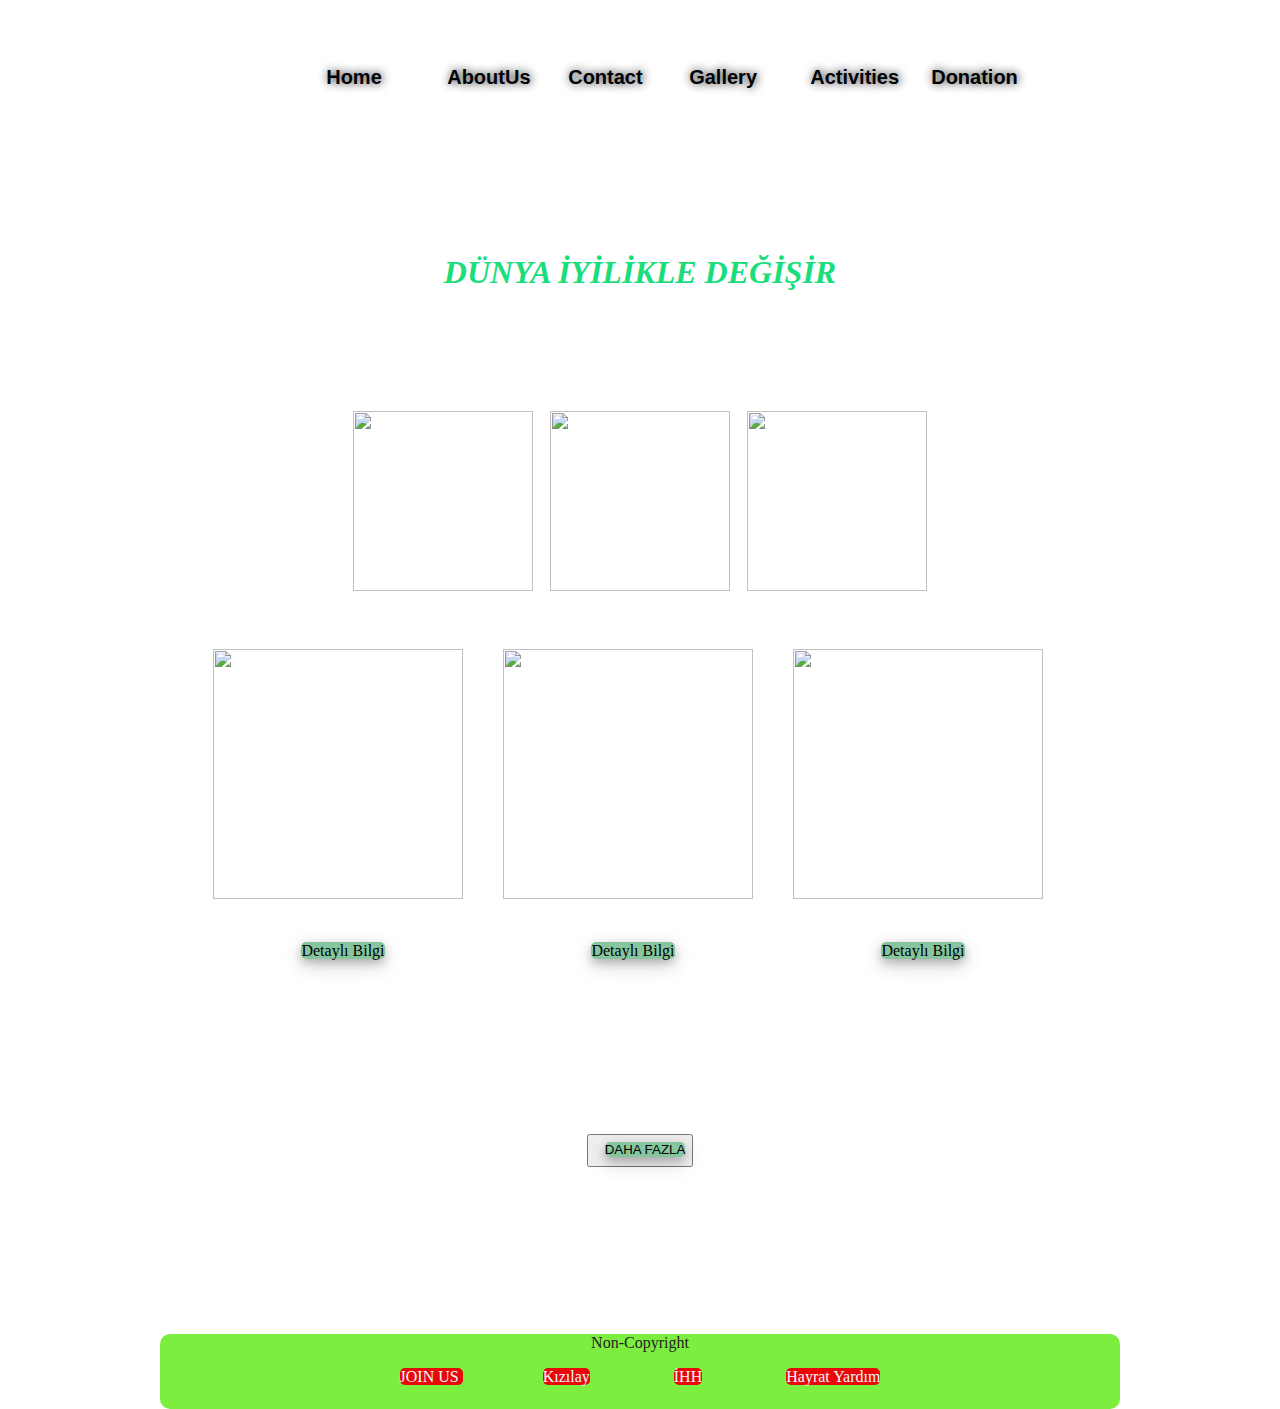
==== index.html @ 5f3acb1c "comments added on style.css" ====
<!DOCTYPE html>
<html lang="en">
  <head>
    <meta charset="UTF-8" />
    <meta name="viewport" content="width=device-width, initial-scale=1.0" />
    <title>Kalplere Ulaş/Anasayfa</title>
    <meta name="keywords" content="yardım,help,aid,yetim,yoksul,yardımlaşma,donation,africa,gazza,gazze,syria,poority">
    <meta name="author" content="MuratKaynar / Melih Uğur">
    <meta name="Description" content="This is a webpage for sharing the help among the people">
    <meta
      name="keywords"
      content="yardim,help,gaza,filistin,doğu turkistan,gida,food,needy people,poor,donation"
    />
    <link rel="stylesheet" href="style.css">
    <script type="text/javascript" src="project.js"></script>
  </head>
  <body>
    <!--nav part , it includes pages links-->
    <nav id="navigation">
      <div class="logo"><img src="https://cdn.vectorstock.com/i/preview-1x/26/27/teamwork-swooshes-helping-people-logo-vector-1522627.jpg" alt=""></div>
      <div class="nav-links">
        <a href="index.html">Home</a>
        <a href="AboutUs.html">AboutUs</a>
        <a href="Contact.html">Contact</a>
        <a href="Gallery.html">Gallery</a>
        <a href="Activities.html">Activities</a>
        <a href="donation.html">Donation</a>
              
      </div>
    </nav>
         
      
    <header>
      <h1 id="main_hak">DÜNYA İYİLİKLE DEĞİŞİR</h1>
    </header>
     <article id="content">
      <!-- this part includes logos of main pages-->
      <div class="main_logo">
        <img src="https://logowik.com/content/uploads/images/turk-kizilay-yeni6291.jpg">
        <img src="https://hayratyardim.org/upload/kurumsalkimlik/logo1-vc3kc.webp">
        <img src="https://logowik.com/content/uploads/images/ihh-insani-yardim-vakfi5125.jpg">

      </div>
      <!--this part includes several links , the links lead to the page showing the activities of charities-->
      <div class="main2_logo">
        <div class="main3_logo">
          
          <div class="main4_logo">
            <img src="https://www.kizilay.org.tr/Upload/Haber/630X340/tema-15-03-2024-20033772.jpg">
          </div>
          <div class="main5_logo">
            <a href="Activities.html">Detaylı Bilgi</a>
          </div>
        </div>
        <div class="main3_logo">
          
          <div class="main4_logo">
            <img src="https://encrypted-tbn0.gstatic.com/images?q=tbn:ANd9GcR-jLGUXbex_OE1kHBy2VVANSa3jBDpzAY5_fZS4xYj_IXUhmMOXXoCN94QYQjxbZWLO3A&usqp=CAU">
          </div>
          <div class="main5_logo">
            <a href="Activities.html">Detaylı Bilgi</a>
          </div>
        </div>
        <div class="main3_logo">
         
          <div class="main4_logo">
            <img src="https://ihh.org.tr/public/page/0/21/gine-dua-su-kuyusu---2021.jpg">
          </div>
          <div class="main5_logo">
            <a href="Activities.html">Detaylı Bilgi</a>
          </div>
          
        </div>
        

      </div>
      <div id="btn">

        <button id="daha-fazla-button"><a href="Gallery.html">DAHA FAZLA</a></button>
      </div>
      
         
      
     </article>
     <!--this part have links , links lead to charity pages-->
     <footer id="foot">
      <p>Non-Copyright </p>
      <a href="Contact.html">JOIN US </a>
      <a href="https://www.kizilayankara.org.tr/">Kızılay</a>
      <a href="https://ihh.org.tr/">İHH</a>
      <a href="https://hayratyardim.org/">Hayrat Yardım</a>
     </footer>
  </body>
</html>
---- style.css ----
.logo img {
    
    right: 40px;
  height: 100px;
  background-color: aquamarine;
  border-radius: 30px;
  
  display: block;
  flex-shrink: initial;
}
header{
    font-family: fantasy;
    font-size: large;
  text-align: center;
  color: rgb(27, 221, 124);
  text-orientation: sideways;

  
    background-color: white ;
    height: 150px;
    vertical-align: middle;
}
#navigation {
  
  
  padding-top: 25px;
  justify-content: space-between;

  justify-items: right;

  width: 60%;
  display: flex;

  height: 200px;

  color: aqua;
  background-color: white;

  margin: auto;
}

.nav-links a {
  
  text-shadow: rgb(20, 20, 20) 1px 0 10px ;
    text-align: center;
    
  height: 30px;
  font-weight: bold;
  float: right;
  vertical-align: middle;

  font-size: 20px;
  font-family: "Franklin Gothic Medium", "Arial Narrow", Arial, sans-serif;
  height: 50px;
  width: 55px;
  

  /*background-color: rgb(14, 216, 74); */
  float: left;
  /* border: 1px solid rgb(0, 2, 4); */
  text-decoration: none;
 /* justify-content: space-around;*/
  margin: 33px;
  border-radius: 10px;
  color: rgb(0, 2, 6);
}
a{
  text-decoration: none;
}
body {
  min-height: 100px;

}
.activities{
    display: block;
    
    box-sizing: border-box;
    margin: auto;
    
    
}
.info-container{
  display: block;
  margin-top:20px ;
  
  
}
.info-container a{
  text-align: center;
  margin: 17px;
}
.activities .box{
  box-shadow: 0 4px 8px 0 rgba(0, 0, 0, 0.2), 0 6px 20px 0 rgba(0, 0, 0, 0.19);
    justify-content: space-between;
    
    border-radius: 15px;
    display: flex;
    height: 150px;
    width: auto;
    
    margin-top: 30px;
    border: 1px ;
    margin-top: 60px;
    gap: 20px;

  }
.baslik {
    text-align: center;
    width: 20%;
    background-color: red;
    color: rgb(248, 247, 247);
}
.aciklama 
{text-align: center;
    width: 40%;

}
.foto{
    text-align: right;
    width: 40%;
}
.box img{
    height: 150px;
    width: 310px;
    border-radius: 5px;
}

#content {
  
  background-color: white;
  width: 75vi;
  min-height: 100vh;
  
  margin: auto;
  margin-bottom: 5px;
}
#video_about iframe{
  box-shadow: 0 4px 8px 0 rgba(0, 0, 0, 0.2), 0 6px 20px 0 rgba(0, 0, 0, 0.19);

  height: 450px;
align-items: center;
border-radius: 5px;
}
.form-container {
  box-shadow: 0 4px 8px 0 rgba(13, 13, 13, 0.2), 0 6px 20px 0 rgba(0, 0, 0, 0.19);

  width: 50%;
  margin: 0 auto;
  
}
.form-container h3{ 
  
  text-align: center;
  font-family: 'Gill Sans', 'Gill Sans MT', Calibri, 'Trebuchet MS', sans-serif;
}

.info-container{
  text-align: center;
}

input[type="text"],
input[type="email"],
select,
textarea {
  
  width: 100%;
  padding: 10px;
  margin-bottom: 10px;
  border: 1px solid #ccc;
  border-radius: 4px;
  box-sizing: border-box;
}


input[type="submit"] {
  background-color: #4CAF50;
  color: white;
  padding: 14px 20px;
  border: none;
  border-radius: 4px;
  cursor: pointer;
  display: block;
  margin: auto;
}

input[type="submit"]:hover {
  background-color: #baf0bd;
}
.contact-links a{
  text-align: center;
  font-family: Cambria, Cochin, Georgia, Times, 'Times New Roman', serif;
  color: rgb(4, 4, 4);
  text-decoration: none;
  margin-top: 40px;
 justify-content: center;
}

#mapArea{
  
  color: aliceblue;
  background-color: antiquewhite;
}
.mapArea h3{
  text-align: center;
}
iframe{
  box-shadow: 0 4px 8px 0 rgba(0, 0, 0, 0.2), 0 6px 20px 0 rgba(0, 0, 0, 0.19);

  width: 100%;
  
}
.Donation-contentPart{
  flex-wrap: wrap;
  background-color: white;
  height: 100%;
  width: 100%;
  display: flex;
  
  

  

}
.pic .img{
  object-fit: cover;
  width: 100%;
  align-items: center;
  
  
  
}
.Donation-contentPart .box{
  
  text-align: center;
  width: 31%;
  height: 420px;
  background-color: white;
  border: none solid;
  
  border-radius: 10px;
  padding: 3px;
  margin: 15px;
  display: block;
  margin: auto;
  box-shadow: 0 4px 8px 0 rgba(0, 0, 0, 0.2), 0 6px 20px 0 rgba(0, 0, 0, 0.19);
  
  

  
  
}
.Donation-contentPart #bagis-text{
  margin-top: 5px;
  width: fit-content;
}
.Donation-contentPart #bagis-button{

  
  margin-top: 5px;
  margin-left:10px ;
  width: 35%;
  background-color: rgb(31, 173, 78);
  color: white;
  border: none;
  line-height: 3;
  border-radius: 5px;


}
#bagis-link{
  text-decoration: none;
  color: white;
}




#video_about{
  width: 75vi;
  height: 50vh;
  margin: auto;
  margin-bottom: 20px;
}

#about_hak{
  text-align: center;
}

#main_hak{
  text-align: center;
  font-style: italic;
  font-size:xx-large;
}


.main_logo{
  width: 600px;
  height: 200px;
  margin: auto;
}

.main_logo img{
  width: 180px;
  height: 180px;
  margin-left: 13px;
  margin-top: 7px;
}


.main2_logo{
  width: 900px;
  height: 500px;
  margin: auto;
  margin-top: 30px;
  display: flex;
}

.main3_logo{
  width: 280px;
  height: 400px;
  justify-content: space-between;
  margin-left: 10px;
  margin-top: 15px;
}


.main4_logo{
  width: 250px;
  height: 250px;
  margin-left: 13px;
}

.main4_logo img{
  width: 250px;
  height: 250px;
}


.main5_logo{
  text-align: center;
  width: 250px;
  height: 30px;
  margin-left: 13px;
  margin-top: 20px;
  border-radius: 80px;
}
#btn{
  text-align: center;
}
#btn a{
  text-align: center;
  margin-top: 5px;
  margin-left:10px ;
  width: 150px;
  background-color: rgb(134, 198, 159);
  color: rgb(1, 1, 1);
  border: none;
  line-height: 2;
  border-radius: 5px; 
  box-shadow: 0 4px 8px 0 rgba(0, 0, 0, 0.2), 0 6px 20px 0 rgba(0, 0, 0, 0.19);
  

}

.main5_logo a{
  text-align: center;
  
  margin-top: 5px;
  margin-left:10px ;
  width: 150px;
  background-color: rgb(134, 198, 159);
  color: rgb(1, 1, 1);
  border: none;
  line-height: 4;
  border-radius: 5px; 
  box-shadow: 0 4px 8px 0 rgba(0, 0, 0, 0.2), 0 6px 20px 0 rgba(0, 0, 0, 0.19);
  
}




 .galery_logo1{
  /* background-color:chartreuse;   */
  width: 900px;
  min-height: 550px;
  margin: auto;
  margin-top: 30px;
  display: flex;
  flex-wrap: wrap;
}

  .galery_logo2{
    box-shadow: 0 4px 8px 0 rgba(0, 0, 0, 0.2), 0 6px 20px 0 rgba(0, 0, 0, 0.19);

  
  /* border-style: solid; */
  /* background-color:crimson;   */
  width: 320px;
  height: 250px;
  justify-content: space-between;
  margin: auto;
  margin-left: 65px;
  margin-top: 20px;
  border-radius: 20px;
  
 } 

 .galery_logo2 img{
  width: 320px;
  height: 170px;
  border-radius: 18px 18px 0px 0px;
 } 

 #galeri_hak{
  text-align: center;
  font-style: italic;
}

#foot {

    
  height: 75px;
  width: 75vi;
  margin: auto;
  background-color: rgb(125, 238, 63);
  color: aliceblue;
  text-align: center;
  margin-bottom: -10px;
  margin-top: 30px;
  position: relative;
  bottom: 0;
  display: block;
  border-radius: 10px;

  

}

#foot a{

  font-family: fantasy;
  
  border-radius:5px ;
  background-color: rgb(234, 7, 7);
    color: aliceblue;
    text-decoration: none;
    margin: 40px;
    justify-content: space-between;
}
#foot p{
  color: rgb(35, 35, 34);
}
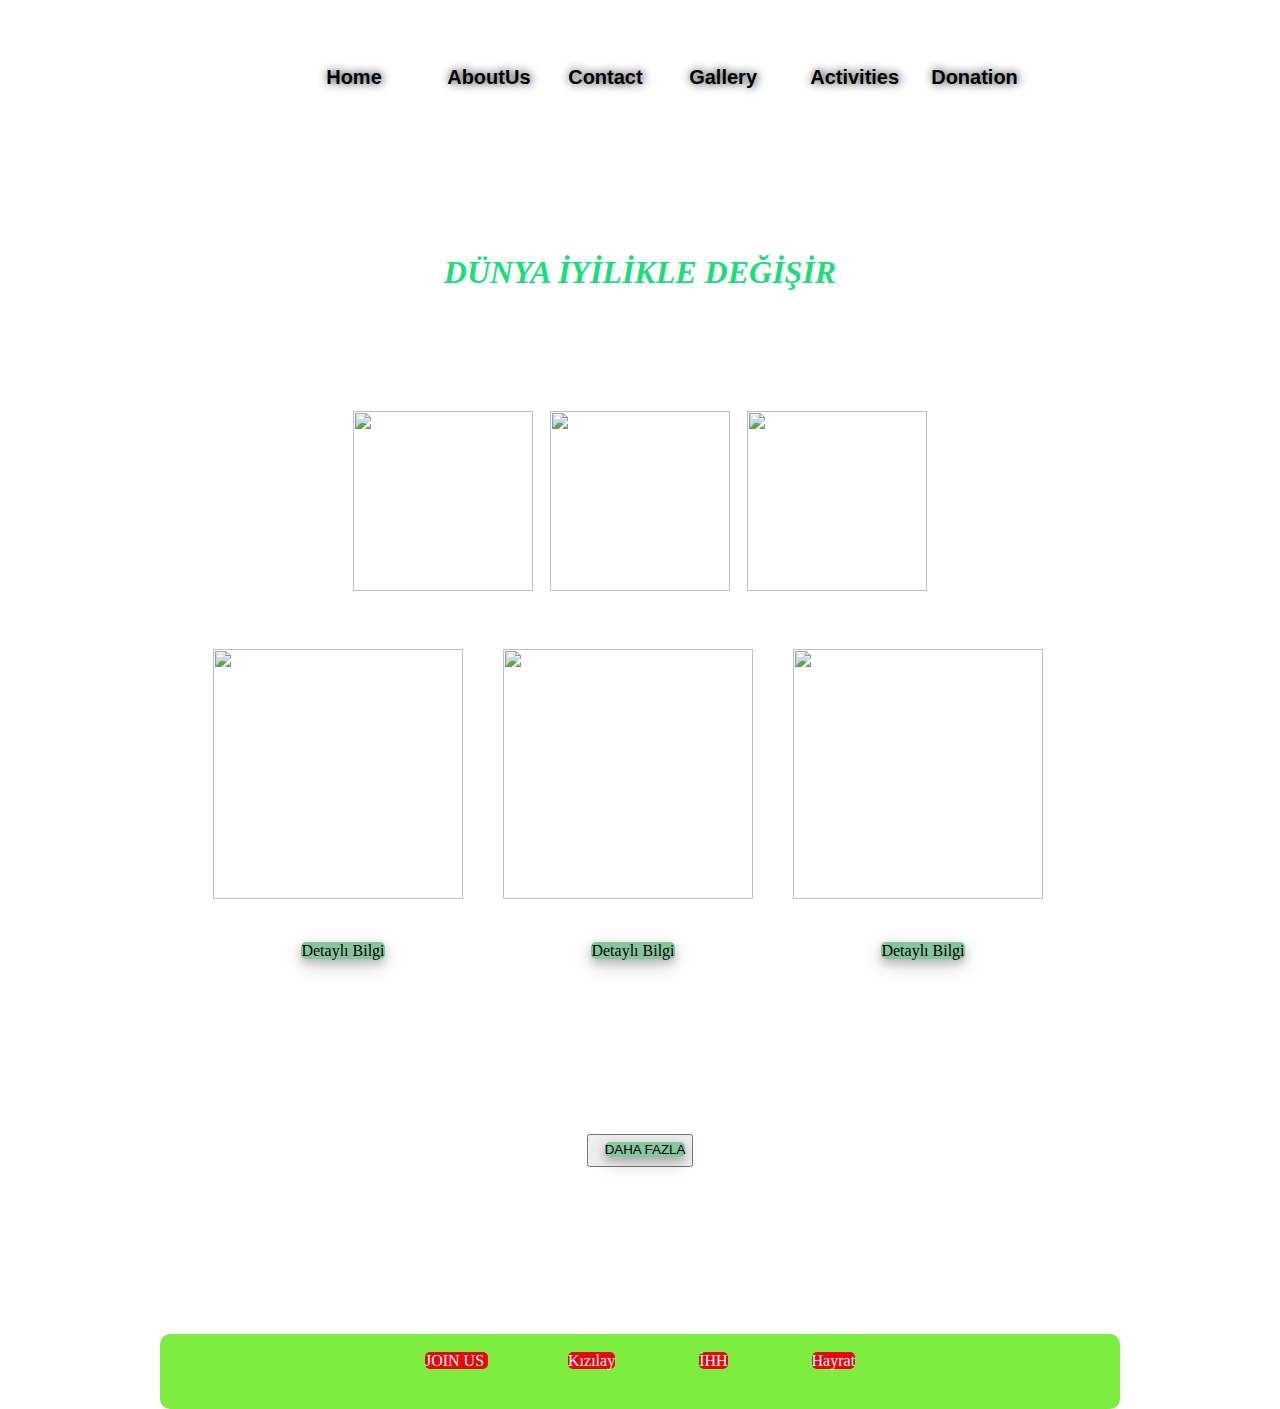
==== commit c94cfee8: "footer updated" ====
--- a/index.html
+++ b/index.html
@@ -84,11 +84,11 @@
      </article>
      <!--this part have links , links lead to charity pages-->
      <footer id="foot">
-      <p>Non-Copyright </p>
+    <br>
       <a href="Contact.html">JOIN US </a>
       <a href="https://www.kizilayankara.org.tr/">Kızılay</a>
       <a href="https://ihh.org.tr/">İHH</a>
-      <a href="https://hayratyardim.org/">Hayrat Yardım</a>
+      <a href="https://hayratyardim.org/">Hayrat</a>
      </footer>
   </body>
 </html>--- a/style.css
+++ b/style.css
@@ -1,28 +1,37 @@
+/* Here the styling code for logo */
 .logo img {
-    
-    right: 40px;
+  right: 40px;
   height: 100px;
   background-color: aquamarine;
   border-radius: 30px;
-  
+
   display: block;
   flex-shrink: initial;
 }
-header{
-    font-family: fantasy;
-    font-size: large;
+
+/* Logo css finish here */ 
+
+
+/*Sytle part for Header Part */
+header {
+  font-family: fantasy;
+  font-size: large;
   text-align: center;
   color: rgb(27, 221, 124);
   text-orientation: sideways;
 
-  
-    background-color: white ;
-    height: 150px;
-    vertical-align: middle;
-}
+  background-color: white;
+  height: 150px;
+  vertical-align: middle;
+}
+/* Header css part is done here */
+
+
+
+
+
+/*Sytle part for navigation part  start here */
 #navigation {
-  
-  
   padding-top: 25px;
   justify-content: space-between;
 
@@ -39,11 +48,11 @@
   margin: auto;
 }
 
+/*Sytle part for navigation links  start here*/
 .nav-links a {
-  
-  text-shadow: rgb(20, 20, 20) 1px 0 10px ;
-    text-align: center;
-    
+  text-shadow: rgb(20, 20, 20) 1px 0 10px;
+  text-align: center;
+
   height: 30px;
   font-weight: bold;
   float: right;
@@ -53,108 +62,132 @@
   font-family: "Franklin Gothic Medium", "Arial Narrow", Arial, sans-serif;
   height: 50px;
   width: 55px;
-  
-
-  /*background-color: rgb(14, 216, 74); */
+
   float: left;
-  /* border: 1px solid rgb(0, 2, 4); */
+
   text-decoration: none;
- /* justify-content: space-around;*/
+
   margin: 33px;
   border-radius: 10px;
   color: rgb(0, 2, 6);
 }
-a{
+/* ---Css for navigation part is done here----*/
+
+
+/* Style for links that remove the bottom line */
+a {
   text-decoration: none;
 }
+
+
+
+/*Sytle part  heihgt of body*/
 body {
   min-height: 100px;
-
-}
-.activities{
-    display: block;
-    
-    box-sizing: border-box;
-    margin: auto;
-    
-    
-}
-.info-container{
-  display: block;
-  margin-top:20px ;
-  
-  
-}
-.info-container a{
+}
+
+/*Sytle part for acvities.html page */
+.activities {
+  display: block;
+
+  box-sizing: border-box;
+  margin: auto;
+}
+
+.info-container {
+  display: block;
+  margin-top: 20px;
+}
+.info-container a {
   text-align: center;
   margin: 17px;
 }
-.activities .box{
-  box-shadow: 0 4px 8px 0 rgba(0, 0, 0, 0.2), 0 6px 20px 0 rgba(0, 0, 0, 0.19);
-    justify-content: space-between;
-    
-    border-radius: 15px;
-    display: flex;
-    height: 150px;
-    width: auto;
-    
-    margin-top: 30px;
-    border: 1px ;
-    margin-top: 60px;
-    gap: 20px;
-
-  }
+.activities .box {
+  box-shadow: 0 4px 8px 0 rgba(0, 0, 0, 0.2), 0 6px 20px 0 rgba(0, 0, 0, 0.19);
+  justify-content: space-between;
+
+  border-radius: 15px;
+  display: flex;
+  height: 150px;
+  width: auto;
+
+  margin-top: 30px;
+  border: 1px;
+  margin-top: 60px;
+  gap: 20px;
+}
 .baslik {
-    text-align: center;
-    width: 20%;
-    background-color: red;
-    color: rgb(248, 247, 247);
-}
-.aciklama 
-{text-align: center;
-    width: 40%;
-
-}
-.foto{
-    text-align: right;
-    width: 40%;
-}
-.box img{
-    height: 150px;
-    width: 310px;
-    border-radius: 5px;
-}
-
+  text-align: center;
+  width: 20%;
+  background-color: red;
+  color: rgb(248, 247, 247);
+}
+.aciklama {
+  text-align: center;
+  width: 40%;
+}
+.foto {
+  text-align: right;
+  width: 40%;
+}
+.box img {
+  height: 150px;
+  width: 310px;
+  border-radius: 5px;
+}
+/* ----------- Activities.html styling ended here ----------- */
+
+/*Sytle part for content id that all pages include it  */
 #content {
-  
   background-color: white;
   width: 75vi;
   min-height: 100vh;
-  
+
   margin: auto;
   margin-bottom: 5px;
 }
-#video_about iframe{
+
+/* This style is for AboutUs.html */
+#video_about {
+  width: 75vi;
+  height: 50vh;
+  margin: auto;
+  margin-bottom: 20px;
+}
+
+#about_hak {
+  text-align: center;
+}
+
+#main_hak {
+  text-align: center;
+  font-style: italic;
+  font-size: xx-large;
+}
+#video_about iframe {
   box-shadow: 0 4px 8px 0 rgba(0, 0, 0, 0.2), 0 6px 20px 0 rgba(0, 0, 0, 0.19);
 
   height: 450px;
-align-items: center;
-border-radius: 5px;
-}
+  align-items: center;
+  border-radius: 5px;
+}
+/* ------------AboutUs css End --------------- */
+
+/* This styling is for Contact.html */
+
 .form-container {
-  box-shadow: 0 4px 8px 0 rgba(13, 13, 13, 0.2), 0 6px 20px 0 rgba(0, 0, 0, 0.19);
+  box-shadow: 0 4px 8px 0 rgba(13, 13, 13, 0.2),
+    0 6px 20px 0 rgba(0, 0, 0, 0.19);
 
   width: 50%;
   margin: 0 auto;
-  
-}
-.form-container h3{ 
-  
-  text-align: center;
-  font-family: 'Gill Sans', 'Gill Sans MT', Calibri, 'Trebuchet MS', sans-serif;
-}
-
-.info-container{
+}
+.form-container h3 {
+  text-align: center;
+  font-family: "Gill Sans", "Gill Sans MT", Calibri, "Trebuchet MS", sans-serif;
+}
+
+.info-container {
   text-align: center;
 }
 
@@ -162,7 +195,6 @@
 input[type="email"],
 select,
 textarea {
-  
   width: 100%;
   padding: 10px;
   margin-bottom: 10px;
@@ -171,9 +203,8 @@
   box-sizing: border-box;
 }
 
-
 input[type="submit"] {
-  background-color: #4CAF50;
+  background-color: #4caf50;
   color: white;
   padding: 14px 20px;
   border: none;
@@ -186,128 +217,97 @@
 input[type="submit"]:hover {
   background-color: #baf0bd;
 }
-.contact-links a{
-  text-align: center;
-  font-family: Cambria, Cochin, Georgia, Times, 'Times New Roman', serif;
+.contact-links a {
+  text-align: center;
+  font-family: Cambria, Cochin, Georgia, Times, "Times New Roman", serif;
   color: rgb(4, 4, 4);
   text-decoration: none;
   margin-top: 40px;
- justify-content: center;
-}
-
-#mapArea{
-  
+  justify-content: center;
+}
+
+#mapArea {
   color: aliceblue;
   background-color: antiquewhite;
 }
-.mapArea h3{
-  text-align: center;
-}
-iframe{
+.mapArea h3 {
+  text-align: center;
+}
+iframe {
   box-shadow: 0 4px 8px 0 rgba(0, 0, 0, 0.2), 0 6px 20px 0 rgba(0, 0, 0, 0.19);
 
   width: 100%;
-  
-}
-.Donation-contentPart{
+}
+/* End of the Contact.htmll css part */
+
+/* styling part for donation.html */
+
+.Donation-contentPart {
   flex-wrap: wrap;
   background-color: white;
   height: 100%;
   width: 100%;
   display: flex;
-  
-  
-
-  
-
-}
-.pic .img{
+}
+.pic .img {
   object-fit: cover;
   width: 100%;
   align-items: center;
-  
-  
-  
-}
-.Donation-contentPart .box{
-  
+}
+.Donation-contentPart .box {
   text-align: center;
   width: 31%;
   height: 420px;
   background-color: white;
   border: none solid;
-  
+
   border-radius: 10px;
   padding: 3px;
   margin: 15px;
   display: block;
   margin: auto;
   box-shadow: 0 4px 8px 0 rgba(0, 0, 0, 0.2), 0 6px 20px 0 rgba(0, 0, 0, 0.19);
-  
-  
-
-  
-  
-}
-.Donation-contentPart #bagis-text{
+}
+.Donation-contentPart #bagis-text {
   margin-top: 5px;
   width: fit-content;
 }
-.Donation-contentPart #bagis-button{
-
-  
+.Donation-contentPart #bagis-button {
   margin-top: 5px;
-  margin-left:10px ;
+  margin-left: 10px;
   width: 35%;
   background-color: rgb(31, 173, 78);
   color: white;
   border: none;
   line-height: 3;
   border-radius: 5px;
-
-
-}
-#bagis-link{
+}
+#bagis-link {
   text-decoration: none;
   color: white;
 }
-
-
-
-
-#video_about{
-  width: 75vi;
-  height: 50vh;
-  margin: auto;
-  margin-bottom: 20px;
-}
-
-#about_hak{
-  text-align: center;
-}
-
-#main_hak{
-  text-align: center;
-  font-style: italic;
-  font-size:xx-large;
-}
-
-
-.main_logo{
+/* ----End of the donation.html css---- */
+
+
+
+
+
+/* Here styling is for index.html that include main_logo parts these are seperate boxes */
+
+.main_logo {
   width: 600px;
   height: 200px;
   margin: auto;
 }
 
-.main_logo img{
+.main_logo img {
   width: 180px;
   height: 180px;
   margin-left: 13px;
   margin-top: 7px;
 }
 
-
-.main2_logo{
+.main2_logo {
   width: 900px;
   height: 500px;
   margin: auto;
@@ -315,7 +315,7 @@
   display: flex;
 }
 
-.main3_logo{
+.main3_logo {
   width: 280px;
   height: 400px;
   justify-content: space-between;
@@ -323,20 +323,18 @@
   margin-top: 15px;
 }
 
-
-.main4_logo{
+.main4_logo {
   width: 250px;
   height: 250px;
   margin-left: 13px;
 }
 
-.main4_logo img{
+.main4_logo img {
   width: 250px;
   height: 250px;
 }
 
-
-.main5_logo{
+.main5_logo {
   text-align: center;
   width: 250px;
   height: 30px;
@@ -344,44 +342,39 @@
   margin-top: 20px;
   border-radius: 80px;
 }
-#btn{
-  text-align: center;
-}
-#btn a{
+#btn {
+  text-align: center;
+}
+#btn a {
   text-align: center;
   margin-top: 5px;
-  margin-left:10px ;
+  margin-left: 10px;
   width: 150px;
   background-color: rgb(134, 198, 159);
   color: rgb(1, 1, 1);
   border: none;
   line-height: 2;
-  border-radius: 5px; 
-  box-shadow: 0 4px 8px 0 rgba(0, 0, 0, 0.2), 0 6px 20px 0 rgba(0, 0, 0, 0.19);
-  
-
-}
-
-.main5_logo a{
-  text-align: center;
-  
+  border-radius: 5px;
+  box-shadow: 0 4px 8px 0 rgba(0, 0, 0, 0.2), 0 6px 20px 0 rgba(0, 0, 0, 0.19);
+}
+
+.main5_logo a {
+  text-align: center;
+
   margin-top: 5px;
-  margin-left:10px ;
+  margin-left: 10px;
   width: 150px;
   background-color: rgb(134, 198, 159);
   color: rgb(1, 1, 1);
   border: none;
   line-height: 4;
-  border-radius: 5px; 
-  box-shadow: 0 4px 8px 0 rgba(0, 0, 0, 0.2), 0 6px 20px 0 rgba(0, 0, 0, 0.19);
-  
-}
-
-
-
-
- .galery_logo1{
-  /* background-color:chartreuse;   */
+  border-radius: 5px;
+  box-shadow: 0 4px 8px 0 rgba(0, 0, 0, 0.2), 0 6px 20px 0 rgba(0, 0, 0, 0.19);
+}
+/* THe index.html css part is done here */
+
+/* The Gallery.html css start here */
+.galery_logo1 {
   width: 900px;
   min-height: 550px;
   margin: auto;
@@ -390,10 +383,9 @@
   flex-wrap: wrap;
 }
 
-  .galery_logo2{
-    box-shadow: 0 4px 8px 0 rgba(0, 0, 0, 0.2), 0 6px 20px 0 rgba(0, 0, 0, 0.19);
-
-  
+.galery_logo2 {
+  box-shadow: 0 4px 8px 0 rgba(0, 0, 0, 0.2), 0 6px 20px 0 rgba(0, 0, 0, 0.19);
+
   /* border-style: solid; */
   /* background-color:crimson;   */
   width: 320px;
@@ -403,23 +395,23 @@
   margin-left: 65px;
   margin-top: 20px;
   border-radius: 20px;
-  
- } 
-
- .galery_logo2 img{
+}
+
+.galery_logo2 img {
   width: 320px;
   height: 170px;
   border-radius: 18px 18px 0px 0px;
- } 
-
- #galeri_hak{
+}
+
+#galeri_hak {
   text-align: center;
   font-style: italic;
 }
+/*Gallery css styling is finish here */
+
+/*The Css for footer effect all pages because of they have same footer */
 
 #foot {
-
-    
   height: 75px;
   width: 75vi;
   margin: auto;
@@ -432,22 +424,19 @@
   bottom: 0;
   display: block;
   border-radius: 10px;
-
-  
-
-}
-
-#foot a{
-
+}
+
+#foot a {
   font-family: fantasy;
-  
-  border-radius:5px ;
+
+  border-radius: 5px;
   background-color: rgb(234, 7, 7);
-    color: aliceblue;
-    text-decoration: none;
-    margin: 40px;
-    justify-content: space-between;
-}
-#foot p{
+  color: aliceblue;
+  text-decoration: none;
+  margin: 40px;
+  justify-content: space-between;
+}
+#foot p {
   color: rgb(35, 35, 34);
-}+}
+/*End of the css for Footer */
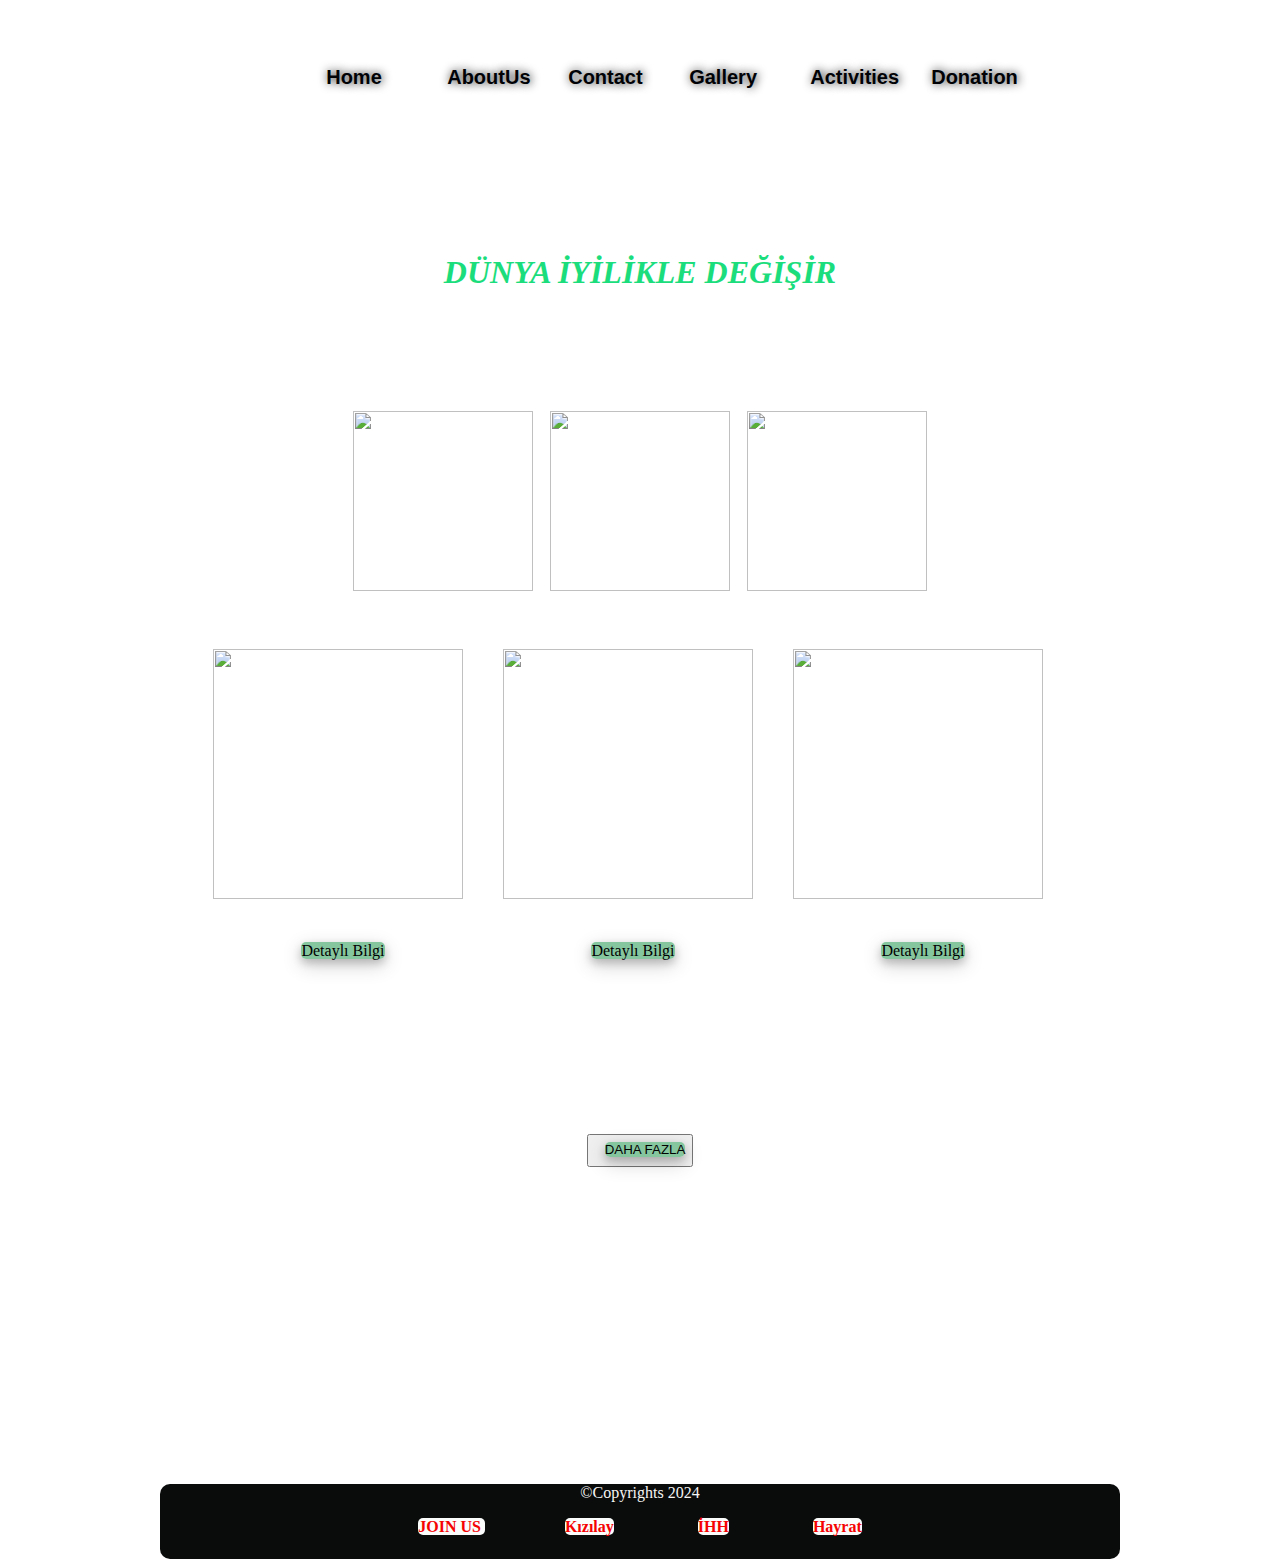
==== commit 61678554: "sprint2-finish" ====
--- a/index.html
+++ b/index.html
@@ -17,7 +17,7 @@
   <body>
     <!--nav part , it includes pages links-->
     <nav id="navigation">
-      <div class="logo"><img src="https://cdn.vectorstock.com/i/preview-1x/26/27/teamwork-swooshes-helping-people-logo-vector-1522627.jpg" alt=""></div>
+      <div class="logo"><a href="index.html"><img src="https://cdn.vectorstock.com/i/preview-1x/26/27/teamwork-swooshes-helping-people-logo-vector-1522627.jpg" alt=""></a></div>
       <div class="nav-links">
         <a href="index.html">Home</a>
         <a href="AboutUs.html">AboutUs</a>
@@ -84,11 +84,14 @@
      </article>
      <!--this part have links , links lead to charity pages-->
      <footer id="foot">
-    <br>
+      <div class="copy">
+        <p>&copyCopyrights 2024</p>
+      </div>
       <a href="Contact.html">JOIN US </a>
       <a href="https://www.kizilayankara.org.tr/">Kızılay</a>
       <a href="https://ihh.org.tr/">İHH</a>
       <a href="https://hayratyardim.org/">Hayrat</a>
+      
      </footer>
   </body>
 </html>--- a/style.css
+++ b/style.css
@@ -142,20 +142,28 @@
   background-color: white;
   width: 75vi;
   min-height: 100vh;
+  height: 1050px;
 
   margin: auto;
   margin-bottom: 5px;
 }
 
 /* This style is for AboutUs.html */
+.aboutus_content {
+  display: block;
+
+
+
+}
 #video_about {
   width: 75vi;
   height: 50vh;
   margin: auto;
-  margin-bottom: 20px;
+  
 }
 
 #about_hak {
+  
   text-align: center;
 }
 
@@ -259,11 +267,11 @@
   width: 31%;
   height: 420px;
   background-color: white;
-  border: none solid;
+  
 
   border-radius: 10px;
-  padding: 3px;
-  margin: 15px;
+ 
+  margin: 40px;
   display: block;
   margin: auto;
   box-shadow: 0 4px 8px 0 rgba(0, 0, 0, 0.2), 0 6px 20px 0 rgba(0, 0, 0, 0.19);
@@ -412,11 +420,12 @@
 /*The Css for footer effect all pages because of they have same footer */
 
 #foot {
+  
   height: 75px;
   width: 75vi;
   margin: auto;
-  background-color: rgb(125, 238, 63);
-  color: aliceblue;
+  background-color: rgb(10, 11, 11);
+  
   text-align: center;
   margin-bottom: -10px;
   margin-top: 30px;
@@ -427,16 +436,17 @@
 }
 
 #foot a {
+  
   font-family: fantasy;
-
-  border-radius: 5px;
-  background-color: rgb(234, 7, 7);
-  color: aliceblue;
+  font-weight: bold;
+  border-radius: 5px;
+  background-color: rgb(251, 252, 252);
+  color: rgb(245, 3, 3);
   text-decoration: none;
   margin: 40px;
   justify-content: space-between;
 }
 #foot p {
-  color: rgb(35, 35, 34);
+  color: rgb(245, 245, 243);
 }
 /*End of the css for Footer */
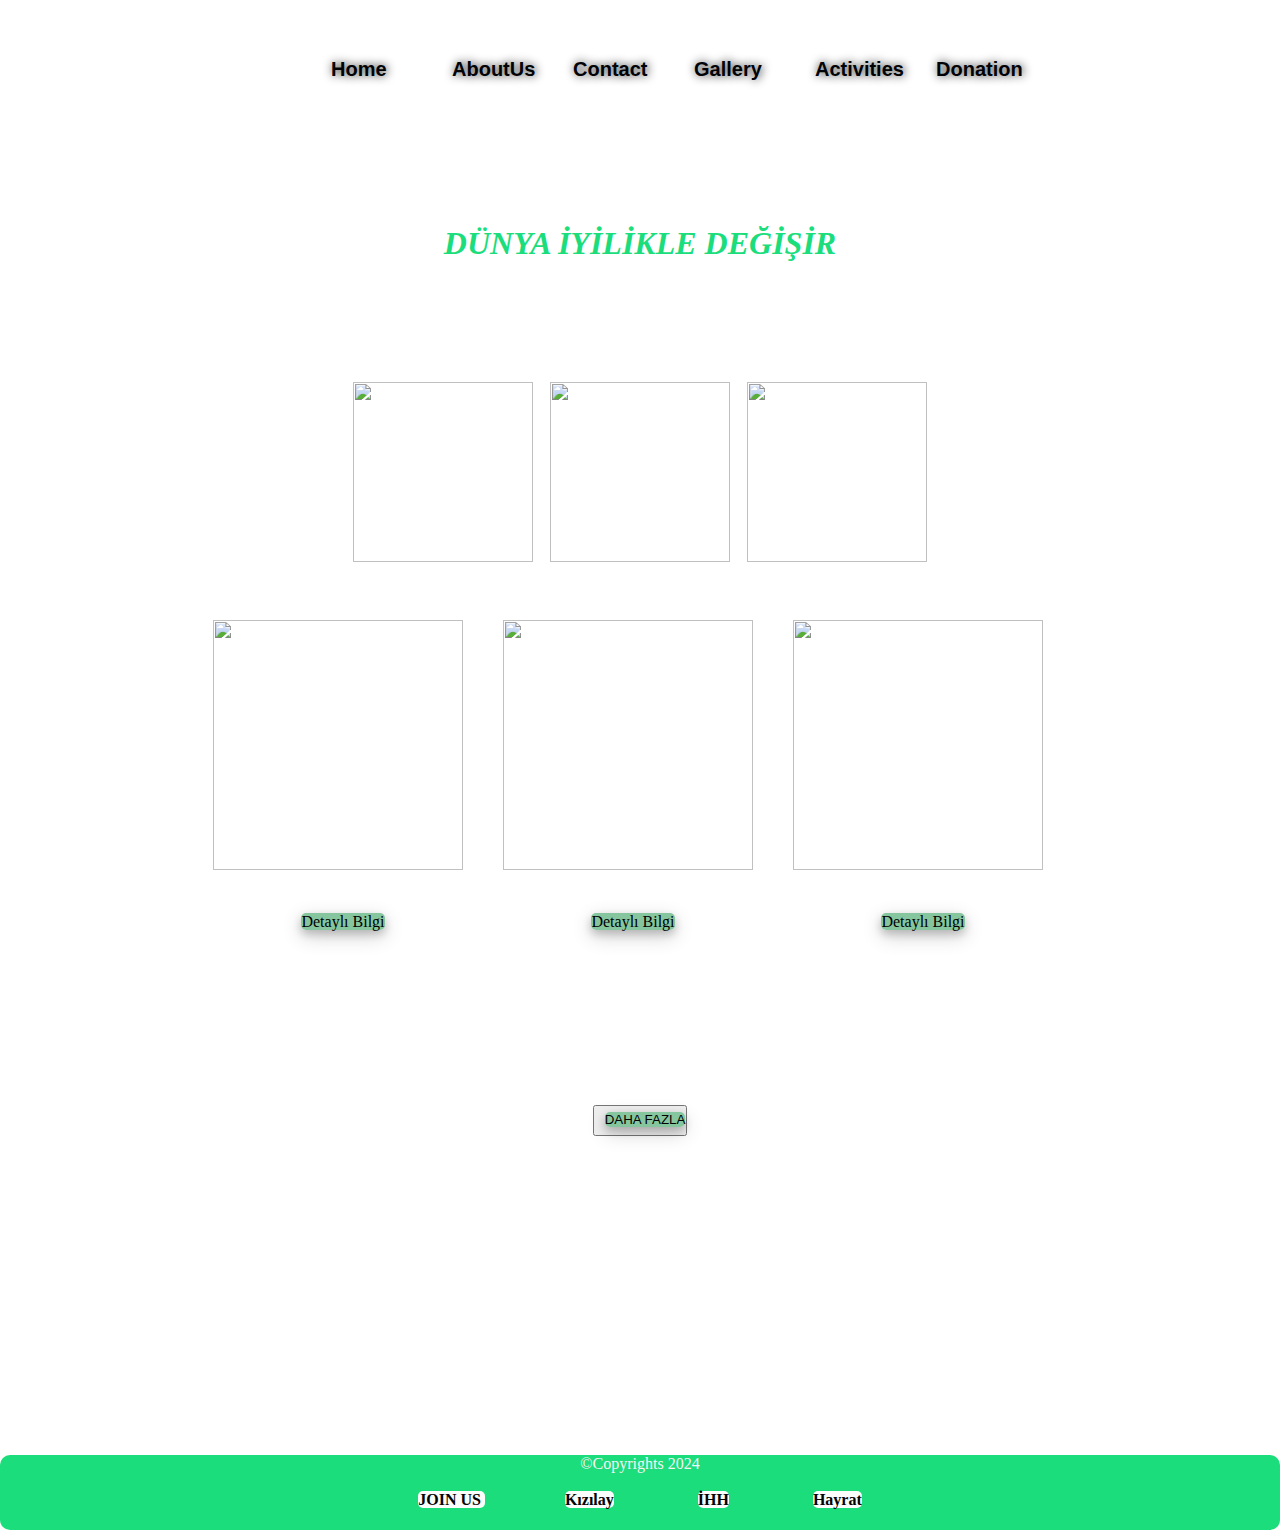
==== commit abdbc8fa: "sprint-2 end" ====
--- a/index.html
+++ b/index.html
@@ -86,7 +86,7 @@
      <footer id="foot">
       <div class="copy">
         <p>&copyCopyrights 2024</p>
-      </div>
+      </div> <br>
       <a href="Contact.html">JOIN US </a>
       <a href="https://www.kizilayankara.org.tr/">Kızılay</a>
       <a href="https://ihh.org.tr/">İHH</a>
--- a/style.css
+++ b/style.css
@@ -1,3 +1,7 @@
+*{
+  margin: 0;
+  padding: 0;
+}
 /* Here the styling code for logo */
 .logo img {
   right: 40px;
@@ -258,11 +262,13 @@
   display: flex;
 }
 .pic .img {
+  gap: 10px;
   object-fit: cover;
   width: 100%;
   align-items: center;
 }
 .Donation-contentPart .box {
+  
   text-align: center;
   width: 31%;
   height: 420px;
@@ -275,9 +281,14 @@
   display: block;
   margin: auto;
   box-shadow: 0 4px 8px 0 rgba(0, 0, 0, 0.2), 0 6px 20px 0 rgba(0, 0, 0, 0.19);
+
+}
+.comment p{
+  margin-top: 20px;
 }
 .Donation-contentPart #bagis-text {
-  margin-top: 5px;
+  
+  margin-top: 100px;
   width: fit-content;
 }
 .Donation-contentPart #bagis-button {
@@ -422,9 +433,9 @@
 #foot {
   
   height: 75px;
-  width: 75vi;
-  margin: auto;
-  background-color: rgb(10, 11, 11);
+  width: 100%;
+  margin: auto;
+  background-color: rgb(27, 221, 124);
   
   text-align: center;
   margin-bottom: -10px;
@@ -441,12 +452,13 @@
   font-weight: bold;
   border-radius: 5px;
   background-color: rgb(251, 252, 252);
-  color: rgb(245, 3, 3);
+  color: rgb(4, 4, 4);
   text-decoration: none;
   margin: 40px;
   justify-content: space-between;
 }
 #foot p {
+  
   color: rgb(245, 245, 243);
 }
 /*End of the css for Footer */
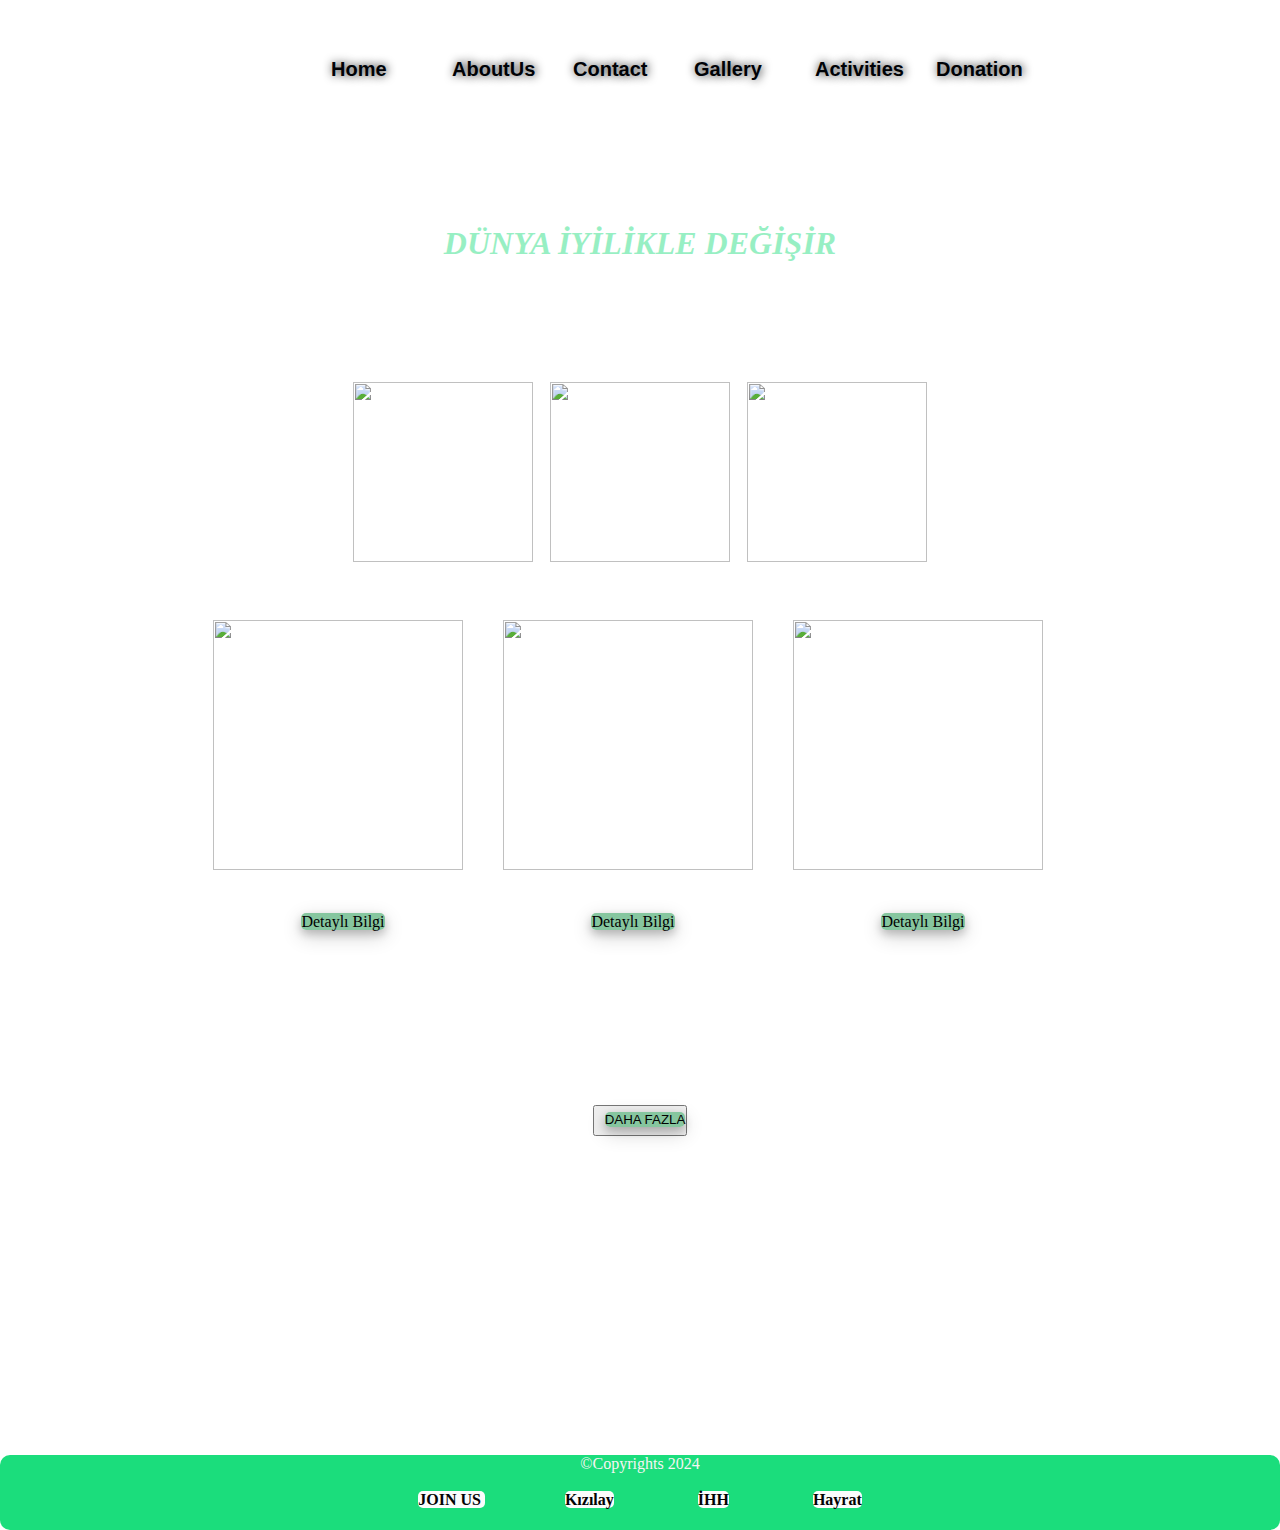
==== commit f05d66d8: "jquery animation added" ====
--- a/index.html
+++ b/index.html
@@ -4,20 +4,34 @@
     <meta charset="UTF-8" />
     <meta name="viewport" content="width=device-width, initial-scale=1.0" />
     <title>Kalplere Ulaş/Anasayfa</title>
-    <meta name="keywords" content="yardım,help,aid,yetim,yoksul,yardımlaşma,donation,africa,gazza,gazze,syria,poority">
-    <meta name="author" content="MuratKaynar / Melih Uğur">
-    <meta name="Description" content="This is a webpage for sharing the help among the people">
+    <meta
+      name="keywords"
+      content="yardım,help,aid,yetim,yoksul,yardımlaşma,donation,africa,gazza,gazze,syria,poority"
+    />
+    <meta name="author" content="MuratKaynar / Melih Uğur" />
+    <meta
+      name="Description"
+      content="This is a webpage for sharing the help among the people"
+    />
     <meta
       name="keywords"
       content="yardim,help,gaza,filistin,doğu turkistan,gida,food,needy people,poor,donation"
     />
-    <link rel="stylesheet" href="style.css">
-    <script type="text/javascript" src="project.js"></script>
+    <link rel="stylesheet" href="style.css" />
+    <script src="https://code.jquery.com/jquery-3.6.0.min.js"></script>
+    <script src="script.js"></script>
+    
   </head>
   <body>
     <!--nav part , it includes pages links-->
     <nav id="navigation">
-      <div class="logo"><a href="index.html"><img src="https://cdn.vectorstock.com/i/preview-1x/26/27/teamwork-swooshes-helping-people-logo-vector-1522627.jpg" alt=""></a></div>
+      <div class="logo">
+        <a href="index.html"
+          ><img
+            src="https://cdn.vectorstock.com/i/preview-1x/26/27/teamwork-swooshes-helping-people-logo-vector-1522627.jpg"
+            alt=""
+        /></a>
+      </div>
       <div class="nav-links">
         <a href="index.html">Home</a>
         <a href="AboutUs.html">AboutUs</a>
@@ -25,73 +39,74 @@
         <a href="Gallery.html">Gallery</a>
         <a href="Activities.html">Activities</a>
         <a href="donation.html">Donation</a>
-              
       </div>
     </nav>
-         
-      
+
     <header>
       <h1 id="main_hak">DÜNYA İYİLİKLE DEĞİŞİR</h1>
     </header>
-     <article id="content">
+    <article id="content">
       <!-- this part includes logos of main pages-->
       <div class="main_logo">
-        <img src="https://logowik.com/content/uploads/images/turk-kizilay-yeni6291.jpg">
-        <img src="https://hayratyardim.org/upload/kurumsalkimlik/logo1-vc3kc.webp">
-        <img src="https://logowik.com/content/uploads/images/ihh-insani-yardim-vakfi5125.jpg">
-
+        <img
+          src="https://logowik.com/content/uploads/images/turk-kizilay-yeni6291.jpg"
+        />
+        <img
+          src="https://hayratyardim.org/upload/kurumsalkimlik/logo1-vc3kc.webp"
+        />
+        <img
+          src="https://logowik.com/content/uploads/images/ihh-insani-yardim-vakfi5125.jpg"
+        />
       </div>
       <!--this part includes several links , the links lead to the page showing the activities of charities-->
       <div class="main2_logo">
         <div class="main3_logo">
-          
           <div class="main4_logo">
-            <img src="https://www.kizilay.org.tr/Upload/Haber/630X340/tema-15-03-2024-20033772.jpg">
+            <img
+              src="https://www.kizilay.org.tr/Upload/Haber/630X340/tema-15-03-2024-20033772.jpg"
+            />
           </div>
           <div class="main5_logo">
             <a href="Activities.html">Detaylı Bilgi</a>
           </div>
         </div>
         <div class="main3_logo">
-          
           <div class="main4_logo">
-            <img src="https://encrypted-tbn0.gstatic.com/images?q=tbn:ANd9GcR-jLGUXbex_OE1kHBy2VVANSa3jBDpzAY5_fZS4xYj_IXUhmMOXXoCN94QYQjxbZWLO3A&usqp=CAU">
+            <img
+              src="https://encrypted-tbn0.gstatic.com/images?q=tbn:ANd9GcR-jLGUXbex_OE1kHBy2VVANSa3jBDpzAY5_fZS4xYj_IXUhmMOXXoCN94QYQjxbZWLO3A&usqp=CAU"
+            />
           </div>
           <div class="main5_logo">
             <a href="Activities.html">Detaylı Bilgi</a>
           </div>
         </div>
         <div class="main3_logo">
-         
           <div class="main4_logo">
-            <img src="https://ihh.org.tr/public/page/0/21/gine-dua-su-kuyusu---2021.jpg">
+            <img
+              src="https://ihh.org.tr/public/page/0/21/gine-dua-su-kuyusu---2021.jpg"
+            />
           </div>
           <div class="main5_logo">
             <a href="Activities.html">Detaylı Bilgi</a>
           </div>
-          
         </div>
-        
-
       </div>
       <div id="btn">
-
-        <button id="daha-fazla-button"><a href="Gallery.html">DAHA FAZLA</a></button>
+        <button id="daha-fazla-button">
+          <a href="Gallery.html">DAHA FAZLA</a>
+        </button>
       </div>
-      
-         
-      
-     </article>
-     <!--this part have links , links lead to charity pages-->
-     <footer id="foot">
+    </article>
+    <!--this part have links , links lead to charity pages-->
+    <footer id="foot">
       <div class="copy">
         <p>&copyCopyrights 2024</p>
-      </div> <br>
+      </div>
+      <br />
       <a href="Contact.html">JOIN US </a>
       <a href="https://www.kizilayankara.org.tr/">Kızılay</a>
       <a href="https://ihh.org.tr/">İHH</a>
       <a href="https://hayratyardim.org/">Hayrat</a>
-      
-     </footer>
+    </footer>
   </body>
-</html>+</html>
--- a/style.css
+++ b/style.css
@@ -191,7 +191,8 @@
   box-shadow: 0 4px 8px 0 rgba(13, 13, 13, 0.2),
     0 6px 20px 0 rgba(0, 0, 0, 0.19);
 
-  width: 50%;
+  width: 70%;
+  height: fit-content;
   margin: 0 auto;
 }
 .form-container h3 {
@@ -250,10 +251,24 @@
 
   width: 100%;
 }
+
+
+#clock {
+  float: right;
+  position: static;
+  top: 10px; /* Yukarıdan uzaklık */
+  right: 10px; /* Sağdan uzaklık */
+  font-size: 1.5em; /* Yazı büyüklüğü */
+  background-color: #ffffff; /* Arka plan rengi */
+  padding: 10px; /* İç boşluk */
+  border-radius: 5px; /* Köşe yuvarlaklığı */
+}
 /* End of the Contact.htmll css part */
 
 /* styling part for donation.html */
-
+ #currency-rates{
+  text-align: center;
+ }
 .Donation-contentPart {
   flex-wrap: wrap;
   background-color: white;
@@ -262,7 +277,7 @@
   display: flex;
 }
 .pic .img {
-  gap: 10px;
+  gap: 7px;
   object-fit: cover;
   width: 100%;
   align-items: center;
@@ -393,41 +408,35 @@
 /* THe index.html css part is done here */
 
 /* The Gallery.html css start here */
-.galery_logo1 {
-  width: 900px;
-  min-height: 550px;
-  margin: auto;
-  margin-top: 30px;
-  display: flex;
-  flex-wrap: wrap;
-}
-
-.galery_logo2 {
-  box-shadow: 0 4px 8px 0 rgba(0, 0, 0, 0.2), 0 6px 20px 0 rgba(0, 0, 0, 0.19);
-
-  /* border-style: solid; */
-  /* background-color:crimson;   */
-  width: 320px;
-  height: 250px;
-  justify-content: space-between;
-  margin: auto;
-  margin-left: 65px;
-  margin-top: 20px;
-  border-radius: 20px;
-}
-
-.galery_logo2 img {
-  width: 320px;
-  height: 170px;
-  border-radius: 18px 18px 0px 0px;
-}
-
-#galeri_hak {
-  text-align: center;
-  font-style: italic;
-}
+
+
 /*Gallery css styling is finish here */
-
+.slider {
+  text-align: center;
+  width: 80%; /* Galerinin genişliği */
+  margin: 0 auto; /* Ortalamak için */
+  
+}
+
+/* Resimler için sabit boyut */
+.slider img {
+  width: 100%; /* Resim genişliği */
+  height: 450px; /* Resim yüksekliği */
+  object-fit: cover; /* Kesmeden doldur */
+  border: 5px solid #000; /* Varsayılan siyah kenarlık */
+
+
+}
+
+/* Slick Carousel için özel stiller */
+.slick-prev {
+  left: -30px; /* Sol ok için konum */
+ background-color: black;
+}
+.slick-next {
+  right: -30px; /* Sağ ok için konum */
+ background-color: black;
+}
 /*The Css for footer effect all pages because of they have same footer */
 
 #foot {
@@ -462,3 +471,8 @@
   color: rgb(245, 245, 243);
 }
 /*End of the css for Footer */
+
+
+
+
+
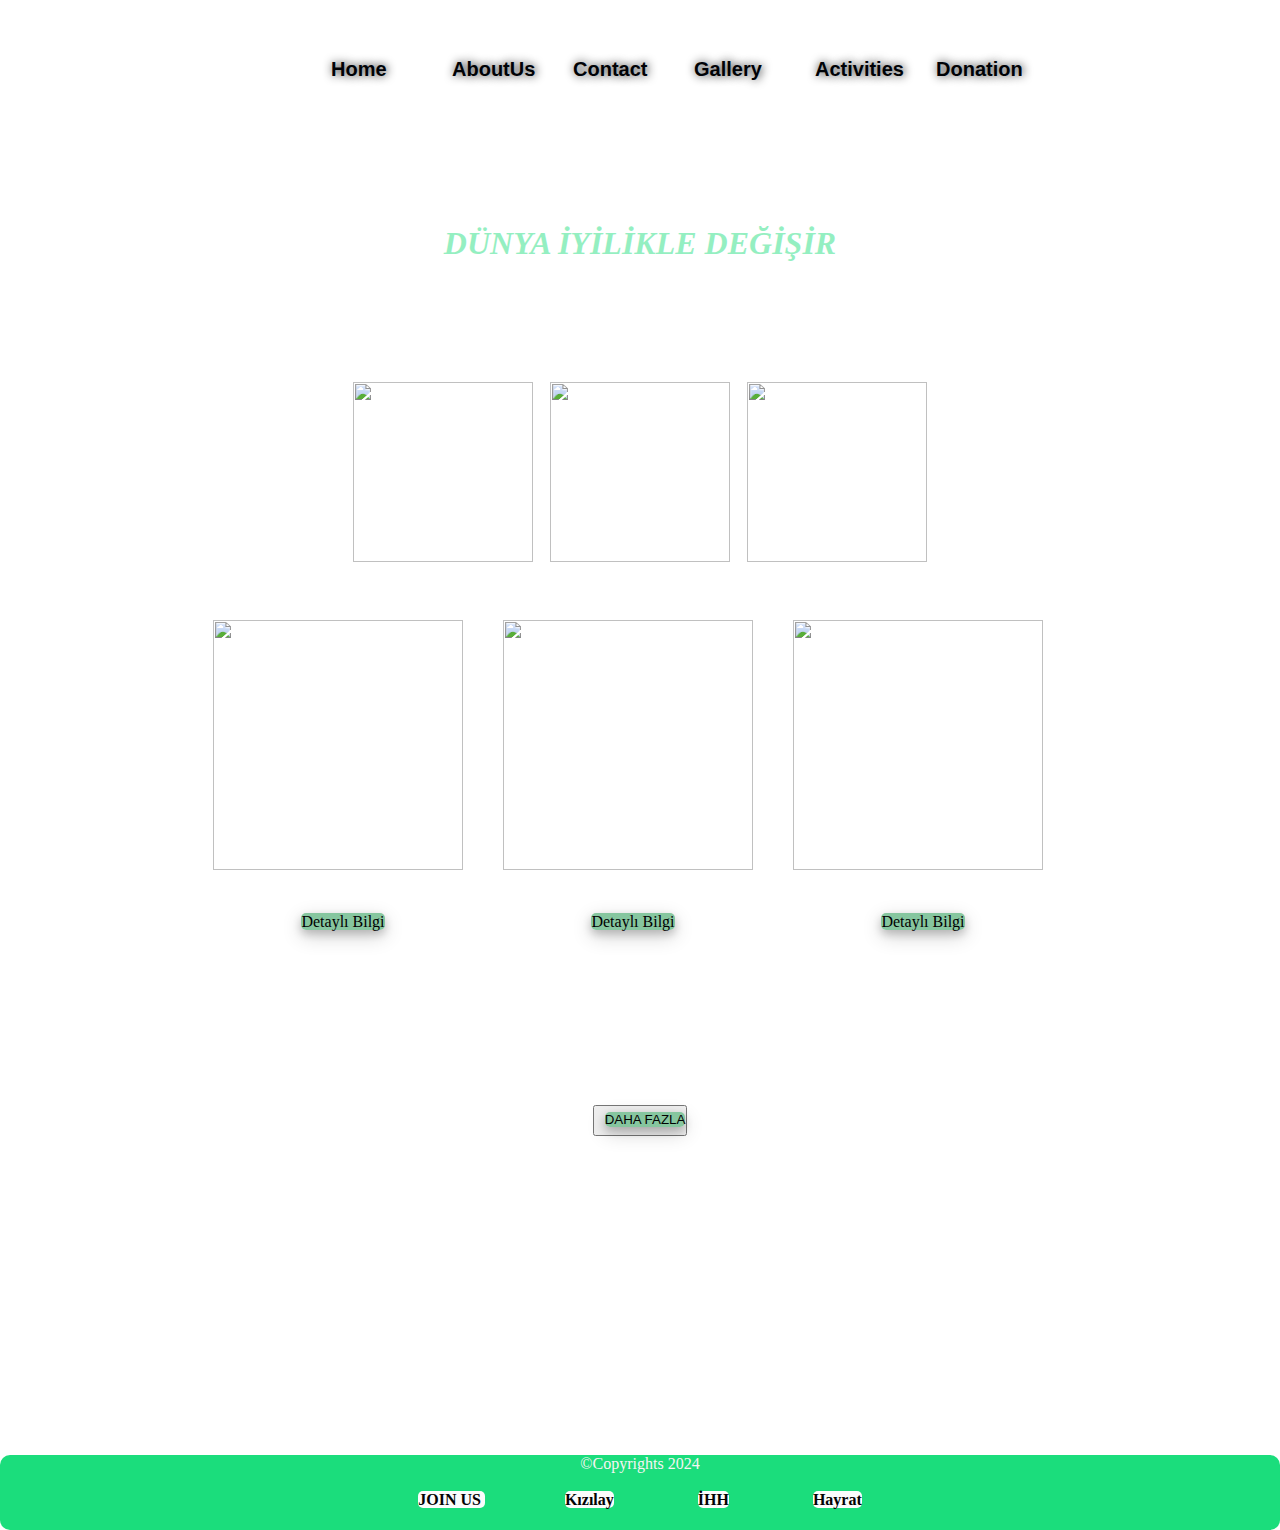
==== commit ef072972: "Sprint4 Finished" ====
--- a/index.html
+++ b/index.html
@@ -20,7 +20,6 @@
     <link rel="stylesheet" href="style.css" />
     <script src="https://code.jquery.com/jquery-3.6.0.min.js"></script>
     <script src="script.js"></script>
-    
   </head>
   <body>
     <!--nav part , it includes pages links-->
--- a/style.css
+++ b/style.css
@@ -1,4 +1,4 @@
-*{
+* {
   margin: 0;
   padding: 0;
 }
@@ -13,8 +13,7 @@
   flex-shrink: initial;
 }
 
-/* Logo css finish here */ 
-
+/* Logo css finish here */
 
 /*Sytle part for Header Part */
 header {
@@ -30,10 +29,6 @@
 }
 /* Header css part is done here */
 
-
-
-
-
 /*Sytle part for navigation part  start here */
 #navigation {
   padding-top: 25px;
@@ -77,13 +72,10 @@
 }
 /* ---Css for navigation part is done here----*/
 
-
 /* Style for links that remove the bottom line */
 a {
   text-decoration: none;
 }
-
-
 
 /*Sytle part  heihgt of body*/
 body {
@@ -155,19 +147,14 @@
 /* This style is for AboutUs.html */
 .aboutus_content {
   display: block;
-
-
-
 }
 #video_about {
   width: 75vi;
   height: 50vh;
   margin: auto;
-  
 }
 
 #about_hak {
-  
   text-align: center;
 }
 
@@ -252,7 +239,6 @@
   width: 100%;
 }
 
-
 #clock {
   float: right;
   position: static;
@@ -266,9 +252,9 @@
 /* End of the Contact.htmll css part */
 
 /* styling part for donation.html */
- #currency-rates{
-  text-align: center;
- }
+#currency-rates {
+  text-align: center;
+}
 .Donation-contentPart {
   flex-wrap: wrap;
   background-color: white;
@@ -283,26 +269,22 @@
   align-items: center;
 }
 .Donation-contentPart .box {
-  
   text-align: center;
   width: 31%;
   height: 420px;
   background-color: white;
-  
 
   border-radius: 10px;
- 
+
   margin: 40px;
   display: block;
   margin: auto;
   box-shadow: 0 4px 8px 0 rgba(0, 0, 0, 0.2), 0 6px 20px 0 rgba(0, 0, 0, 0.19);
-
-}
-.comment p{
+}
+.comment p {
   margin-top: 20px;
 }
 .Donation-contentPart #bagis-text {
-  
   margin-top: 100px;
   width: fit-content;
 }
@@ -322,10 +304,6 @@
 }
 /* ----End of the donation.html css---- */
 
-
-
-
-
 /* Here styling is for index.html that include main_logo parts these are seperate boxes */
 
 .main_logo {
@@ -409,13 +387,11 @@
 
 /* The Gallery.html css start here */
 
-
 /*Gallery css styling is finish here */
 .slider {
   text-align: center;
   width: 80%; /* Galerinin genişliği */
   margin: 0 auto; /* Ortalamak için */
-  
 }
 
 /* Resimler için sabit boyut */
@@ -424,28 +400,25 @@
   height: 450px; /* Resim yüksekliği */
   object-fit: cover; /* Kesmeden doldur */
   border: 5px solid #000; /* Varsayılan siyah kenarlık */
-
-
 }
 
 /* Slick Carousel için özel stiller */
 .slick-prev {
   left: -30px; /* Sol ok için konum */
- background-color: black;
+  background-color: black;
 }
 .slick-next {
   right: -30px; /* Sağ ok için konum */
- background-color: black;
+  background-color: black;
 }
 /*The Css for footer effect all pages because of they have same footer */
 
 #foot {
-  
   height: 75px;
   width: 100%;
   margin: auto;
   background-color: rgb(27, 221, 124);
-  
+
   text-align: center;
   margin-bottom: -10px;
   margin-top: 30px;
@@ -456,7 +429,6 @@
 }
 
 #foot a {
-  
   font-family: fantasy;
   font-weight: bold;
   border-radius: 5px;
@@ -467,12 +439,28 @@
   justify-content: space-between;
 }
 #foot p {
+  color: rgb(245, 245, 243);
+}
+/*End of the css for Footer */
+
+.misyon {
   
-  color: rgb(245, 245, 243);
-}
-/*End of the css for Footer */
-
-
-
-
-
+  font-family: "Lucida Sans", "Lucida Sans Regular", "Lucida Grande",
+    "Lucida Sans Unicode", Geneva, Verdana, sans-serif;
+  font-size: large;
+  margin-left: 20%;
+  margin-right: 20%;
+  text-align: center;
+  justify-content: center;
+}
+
+.vizyon {
+  font-family: "Lucida Sans", "Lucida Sans Regular", "Lucida Grande",
+    "Lucida Sans Unicode", Geneva, Verdana, sans-serif;
+
+  font-size: large;
+  margin-left: 20%;
+  margin-right: 20%;
+  text-align: center;
+  justify-content: center;
+}
